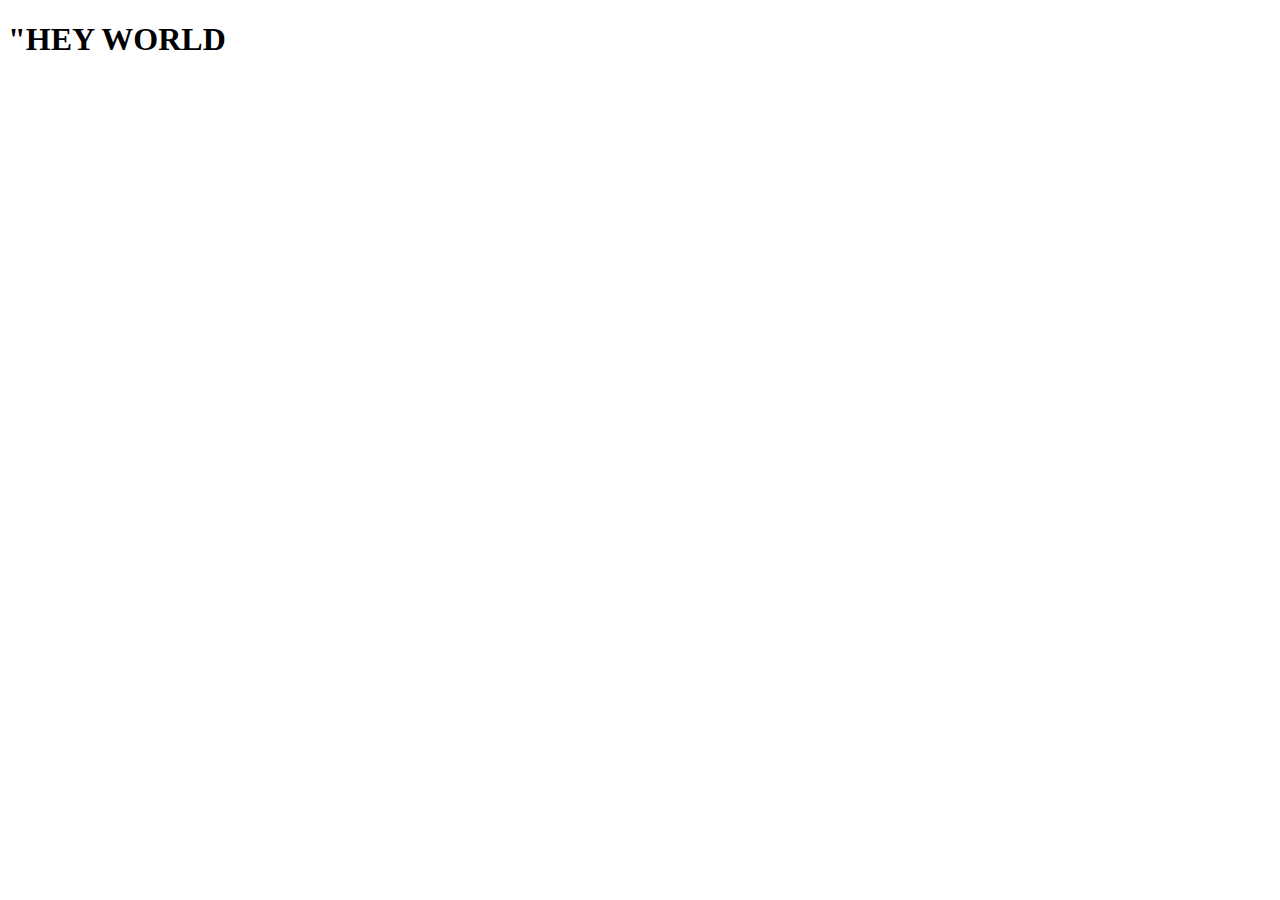
==== index.html @ d42d0f7e "created files" ====
<!DOCTYPE html>
<html lang="en">
	<head>
	<meta charset="utf-8">
	<meta name="viewport" content="width=device-width, initial-scale=1">
	<title></title>
	</head>


<body>
		<h1>"HEY WORLD</h1>

</body>
</html>
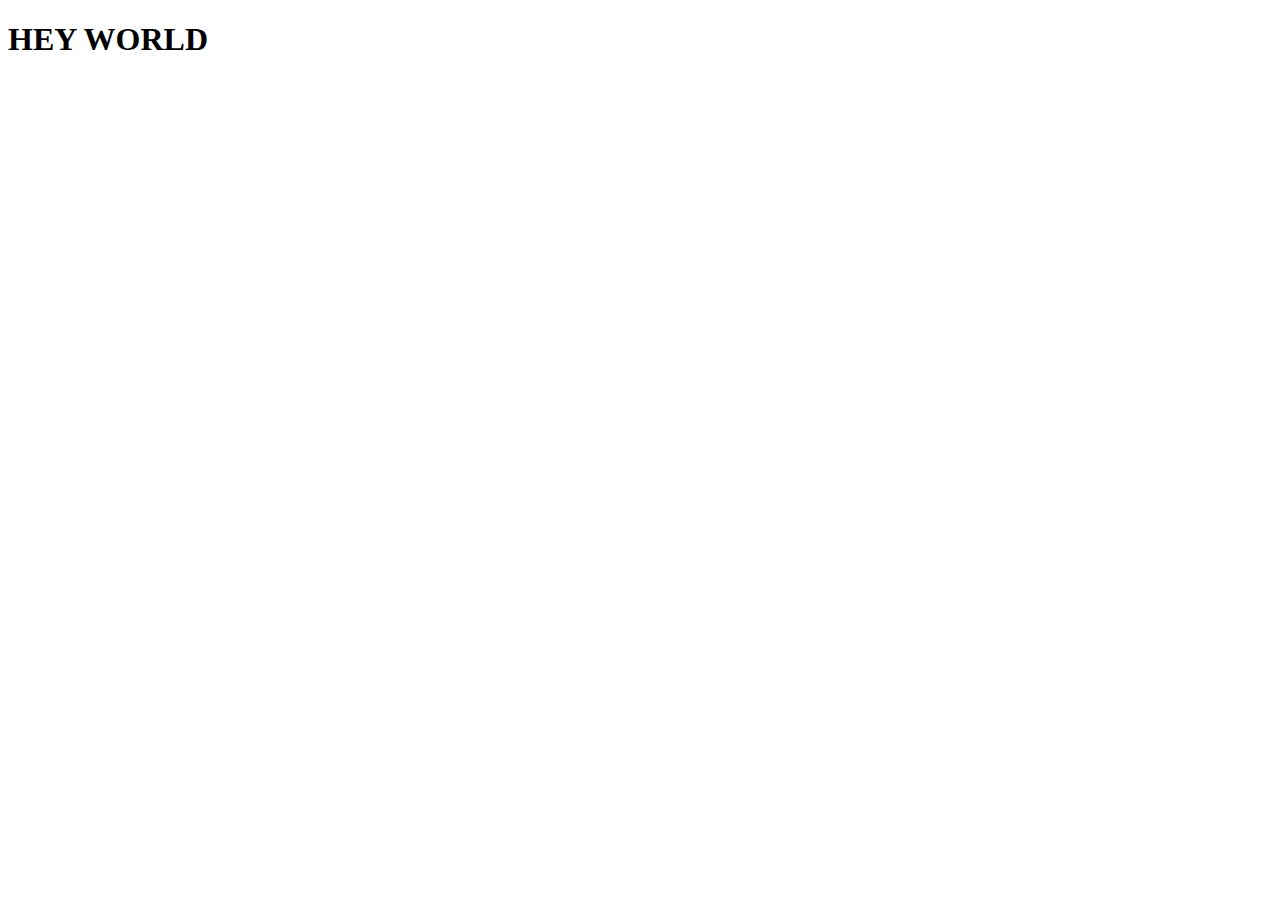
==== commit 6333488a: "created files" ====
--- a/index.html
+++ b/index.html
@@ -8,7 +8,7 @@
 
 
 <body>
-		<h1>"HEY WORLD</h1>
+		<h1>HEY WORLD</h1>
 
 </body>
 </html>